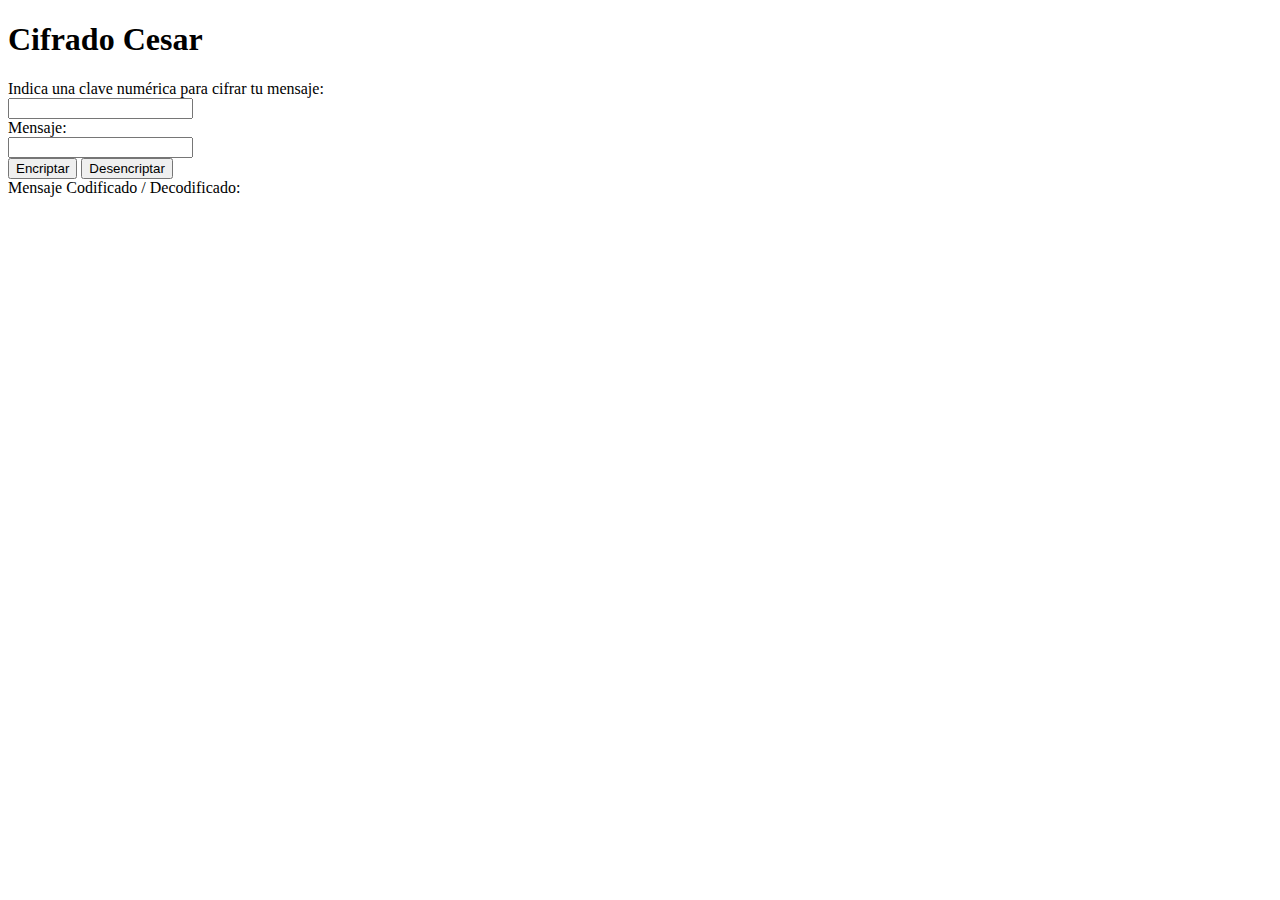
==== index.html @ 9d0bd0ee "Cifrado Cesar completo" ====
<!DOCTYPE html>
<html>
  <head>
    <meta charset="utf-8">
    <title>Caesar Cipher</title>
    <link rel="stylesheet" href="style.css" />
  </head>
  <body>
    <div id="root">
      <h1>Cifrado Cesar</h1>
      <span>Indica una clave numérica para cifrar tu mensaje: </span><br>
      <input type="number" name="desplazamiento" id="desplazamiento"><br>
      <span>Mensaje: </span><br>
      <input type="text" name="mensaje" id="firstMessage"><br>
      <button type="button" name="button" onclick="getEncode()">Encriptar</button>
      <button type="button" name="button" onclick="getDecode()">Desencriptar</button><br>
      <span>Mensaje Codificado / Decodificado: </span>
      <span id="resultado"> </span>
    </div>
    <script src="cipher.js"></script>
    <script src="index.js"></script>
  </body>
</html>
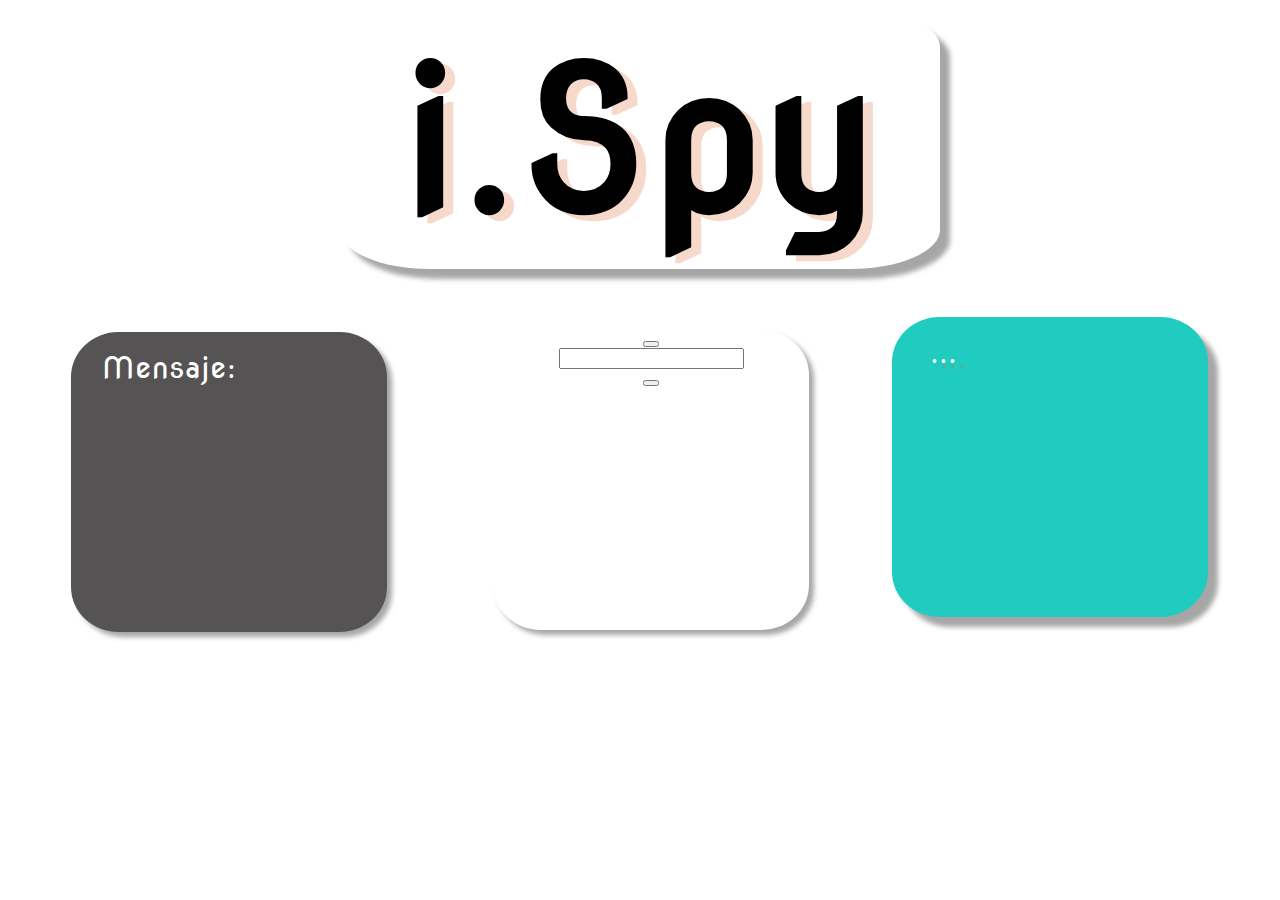
==== commit 358374ef: "iSpy, cifrado y descifrado completo, incio de CSS, cajas de input funcionando, falta caja de botones" ====
--- a/index.html
+++ b/index.html
@@ -2,20 +2,25 @@
 <html>
   <head>
     <meta charset="utf-8">
-    <title>Caesar Cipher</title>
+    <title>iSpy</title>
     <link rel="stylesheet" href="style.css" />
+    <link href="https://fonts.googleapis.com/css?family=Nova+Round" rel="stylesheet">
+    <link rel="stylesheet" href="https://use.fontawesome.com/releases/v5.0.13/css/all.css" integrity="sha384-DNOHZ68U8hZfKXOrtjWvjxusGo9WQnrNx2sqG0tfsghAvtVlRW3tvkXWZh58N9jp" crossorigin="anonymous">
+
+
   </head>
   <body>
     <div id="root">
-      <h1>Cifrado Cesar</h1>
-      <span>Indica una clave numérica para cifrar tu mensaje: </span><br>
-      <input type="number" name="desplazamiento" id="desplazamiento"><br>
-      <span>Mensaje: </span><br>
-      <input type="text" name="mensaje" id="firstMessage"><br>
-      <button type="button" name="button" onclick="getEncode()">Encriptar</button>
-      <button type="button" name="button" onclick="getDecode()">Desencriptar</button><br>
-      <span>Mensaje Codificado / Decodificado: </span>
-      <span id="resultado"> </span>
+      <h1>i.Spy</h1>
+      <!--<div id="original">-->
+        <input type="text" name="mensaje" id="firstMessage" placeholder="Mensaje: "><br>
+      <!--</div>--> 
+      <div class="centro">
+        <button type="button" name="button" onclick="getEncode()" aria-placeholder=">"></button><br>
+        <input type="number" name="desplazamiento" id="desplazamiento" placeholder="#"><br>
+        <button type="button" name="button" onclick="getDecode()" aria-placeholder="<"></button><br>
+      </div>
+      <input type="text" id="resultado" placeholder="...">
     </div>
     <script src="cipher.js"></script>
     <script src="index.js"></script>
--- a/style.css
+++ b/style.css
@@ -0,0 +1,88 @@
+body{
+    color: #E5E5E5;
+}
+
+h1{
+    box-sizing: border-box;
+    border: 2px #555354;
+    margin: 50px;
+    padding: 10px;
+    width: 600px;
+    margin: auto;
+    border-radius: 15%;
+    display: table;
+    font-size: 200px;
+    font-family: 'Nova Round', cursive;
+	font-weight: 700;
+    text-align: center;
+    color: black;
+    -webkit-box-shadow: 10px 10px 5px 0px rgba(0,0,0,0.35);
+    -moz-box-shadow: 10px 10px 5px 0px rgba(0,0,0,0.35);
+    box-shadow: 10px 10px 5px 0px rgba(0,0,0,0.35);
+    text-shadow: 10px 6px rgba(219, 103, 47, 0.25);
+}
+
+
+#firstMessage{
+    box-sizing: border-box;
+    float: left;
+    margin: 5%;
+    height: 300px;
+    width: 25%;
+    background-color: #555354;
+    border: 0px;
+    border-radius: 15%;
+    box-shadow: 5px 5px 5px 0px rgba(0,0,0,0.35);
+    font-size: 30px;
+    font-family: 'Nova Round', cursive;
+	font-weight: 300;
+}
+
+
+#resultado{
+    box-sizing: border-box;
+    display: inline-block;
+    height: 300px;
+    width: 25%;
+    font-size: 30px;
+    font-family: 'Nova Round', cursive;
+	font-weight: 300;
+    border-radius: 15%;
+    margin: 30px 40px;
+    padding: 10px;
+    background-color: #20CCC0;
+    -webkit-box-shadow: 10px 10px 5px 0px rgba(0,0,0,0.35);
+    -moz-box-shadow: 10px 10px 5px 0px rgba(0,0,0,0.35);
+    box-shadow: 10px 10px 5px 0px rgba(0,0,0,0.35);
+    text-shadow: 10px 6px rgba(219, 103, 47, 0.25);
+    border: 0px;    
+
+}
+
+
+
+
+.centro{
+    box-sizing: border-box;
+    float: left;
+    margin: 3.4%;
+    height: 300px;
+    width: 25%;
+    background-color:white;
+    border: 0px;
+    border-radius: 15%;
+    box-shadow: 5px 5px 5px 0px rgba(0,0,0,0.35);
+    text-align: center;
+
+}
+
+
+input::-webkit-input-placeholder{
+    font-family: 'Nova Round', cursive;
+    padding: 6%;
+    color: white;
+    position: relative;
+    top: -115px;
+    left: 10px;
+}
+
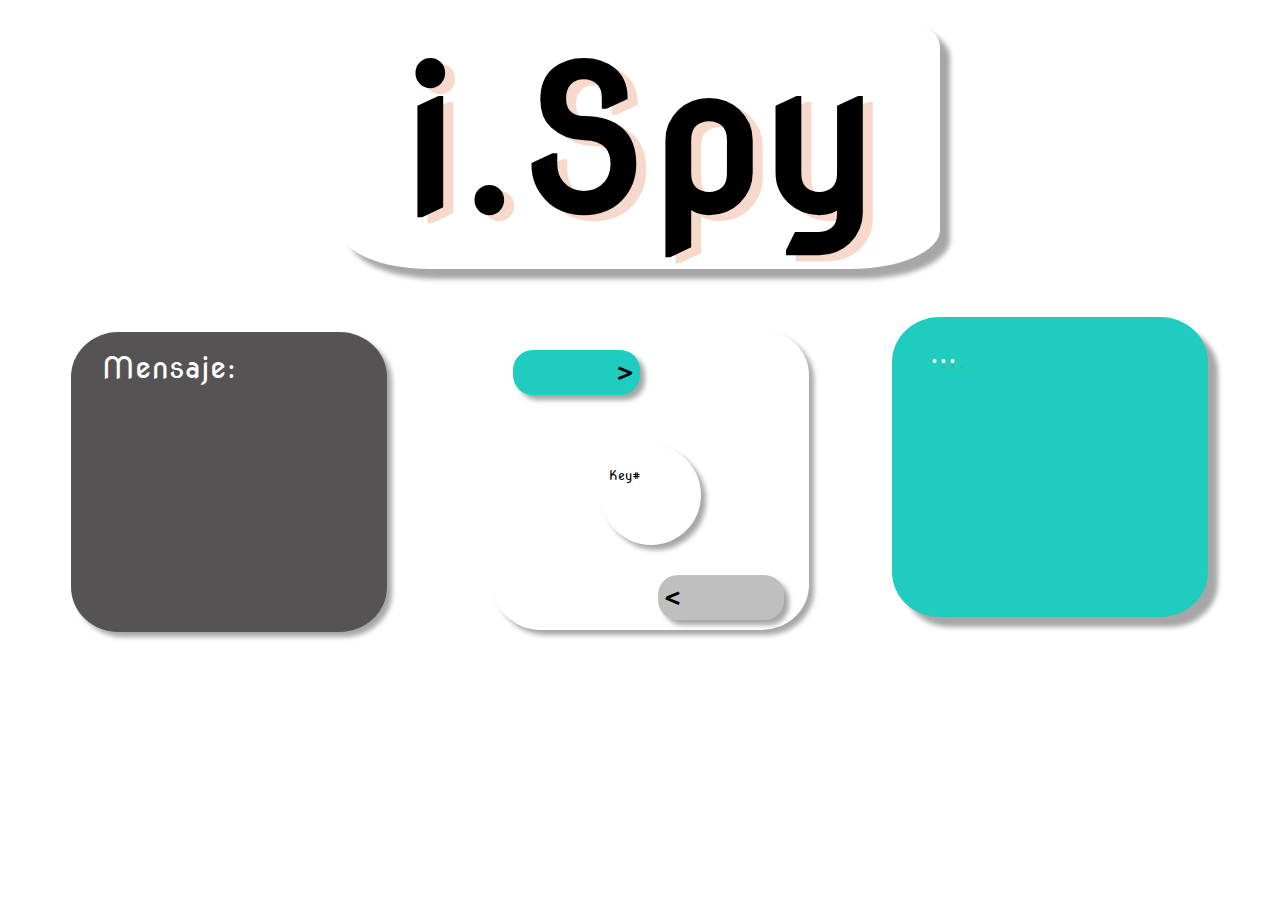
==== commit e6e4438f: "iSpy con cifrado y Descifrado, diseño funcional" ====
--- a/index.html
+++ b/index.html
@@ -13,14 +13,14 @@
     <div id="root">
       <h1>i.Spy</h1>
       <!--<div id="original">-->
-        <input type="text" name="mensaje" id="firstMessage" placeholder="Mensaje: "><br>
+        <input type="text" name="mensaje" id="firstMessage" placeholder="Mensaje: " class="bigBox"><br>
       <!--</div>--> 
       <div class="centro">
-        <button type="button" name="button" onclick="getEncode()" aria-placeholder=">"></button><br>
-        <input type="number" name="desplazamiento" id="desplazamiento" placeholder="#"><br>
-        <button type="button" name="button" onclick="getDecode()" aria-placeholder="<"></button><br>
+        <button type="button" name="button" onclick="getEncode()" id="firstButton">></button><br>
+        <input type="number" name="desplazamiento" id="desplazamiento" placeholder="Key#" class="key"><br>
+        <button type="button" name="button" onclick="getDecode()" id="secondButton"><</button><br>
       </div>
-      <input type="text" id="resultado" placeholder="...">
+      <input type="text" id="resultado" placeholder="..." class="bigBox">
     </div>
     <script src="cipher.js"></script>
     <script src="index.js"></script>
--- a/style.css
+++ b/style.css
@@ -73,11 +73,69 @@
     border-radius: 15%;
     box-shadow: 5px 5px 5px 0px rgba(0,0,0,0.35);
     text-align: center;
+    align-content: center;
 
 }
 
 
-input::-webkit-input-placeholder{
+#firstButton{
+    box-sizing: border-box;
+    font-family: 'Nova Round', cursive;
+    font-size: 30px;
+    font-weight: 200;
+    text-align: right;
+    align-content: center;
+    padding: 5px;
+    margin: 20px;
+    color: black;
+    background-color: #20CCC0;
+    float: left;
+    width: 40%;
+    height: 45px;
+    border: 0px;
+    border-radius: 20px 20px;
+    box-shadow: 5px 5px 5px 0px rgba(0,0,0,0.35); 
+}
+
+#secondButton{
+    box-sizing: border-box;
+    font-family: 'Nova Round', cursive;
+    font-size: 30px;
+    font-weight: 200;
+    text-align: left;
+    align-content: center;
+    padding: 5px;
+    margin-right: 25px;
+    margin-bottom: 15px;
+    color: black;
+    background-color: rgba(0, 0, 0, 0.25);
+    float: right;
+    width: 40%;
+    height: 45px;
+    border: 0px;
+    border-radius: 20px 20px;
+    box-shadow: 5px 5px 5px 0px rgba(0,0,0,0.35); 
+    font-family: 'Nova Round', cursive;   
+}
+
+#desplazamiento{
+
+    box-sizing: border-box;
+    width: 100px;
+    height: 100px;
+    -moz-border-radius: 50%;
+    -webkit-border-radius: 50%;
+    border-radius: 50%;
+    border: 0px;
+    font-family: 'Nova Round', cursive;
+    background-color:white;
+    box-shadow: 5px 5px 5px 0px rgba(0,0,0,0.35);
+    margin: 30px;
+    right: 20px;
+}
+
+
+.bigBox::-webkit-input-placeholder{
     font-family: 'Nova Round', cursive;
     padding: 6%;
     color: white;
@@ -86,3 +144,11 @@
     left: 10px;
 }
 
+.key::-webkit-input-placeholder{
+    font-family: 'Nova Round', cursive;
+    padding: 6%;
+    color: black;
+    position: relative;
+    top: -20px;
+    left: 27    px;*/
+}